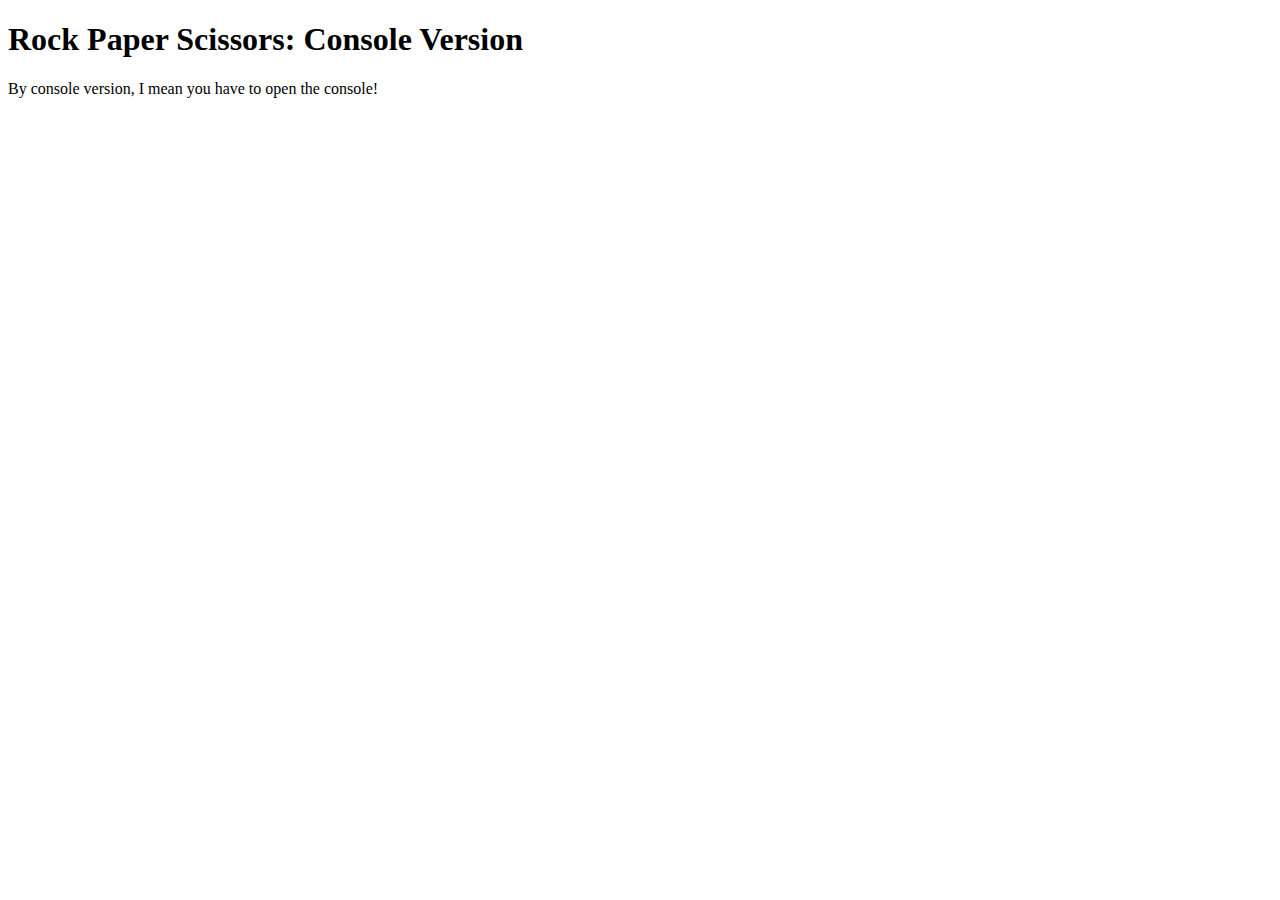
==== noobJs/rock-paper-scissors.html @ 9e55483e "working on rock-paper-scissors" ====
<!DOCTYPE html>
<html lang="en">
<head>
    <meta charset="UTF-8">
    <title></title>
</head>
<body>
    <h1>Rock Paper Scissors: Console Version</h1>

    <p>By console version, I mean you have to open the console!</p>


    <script>

        const wins = {
            'rock' : 'scissors',
            'scissors' : 'paper',
            'paper' : 'rock'
        }

        function computerChoice(){
            let options = ['rock','paper','scissors']
            return options[Math.floor(Math.random()*options.length)]
        }

        function humanChoice(){
            let choice = prompt("Rock? Paper? or Scissors?")
            return choice.toLowerCase()
        }

        function getWinner(human, computer){
            console.log(wins, " human: ",human, " computer: ",computer)
            if ( Object.entries(wins).filter( arr => JSON.stringify([human,computer]) === JSON.stringify(arr) ) ) return "You win!"
            else return "Sorry!  You didn't win."
        }
    
        function playGame(){
            let human = humanChoice()
            let computer = computerChoice()
            let message = getWinner(human, computer)
            console.log(message)
        }
    
        for (let i=0; i<5; i++){
            playGame()
        }
    
    </script>

    
</body>
</html>
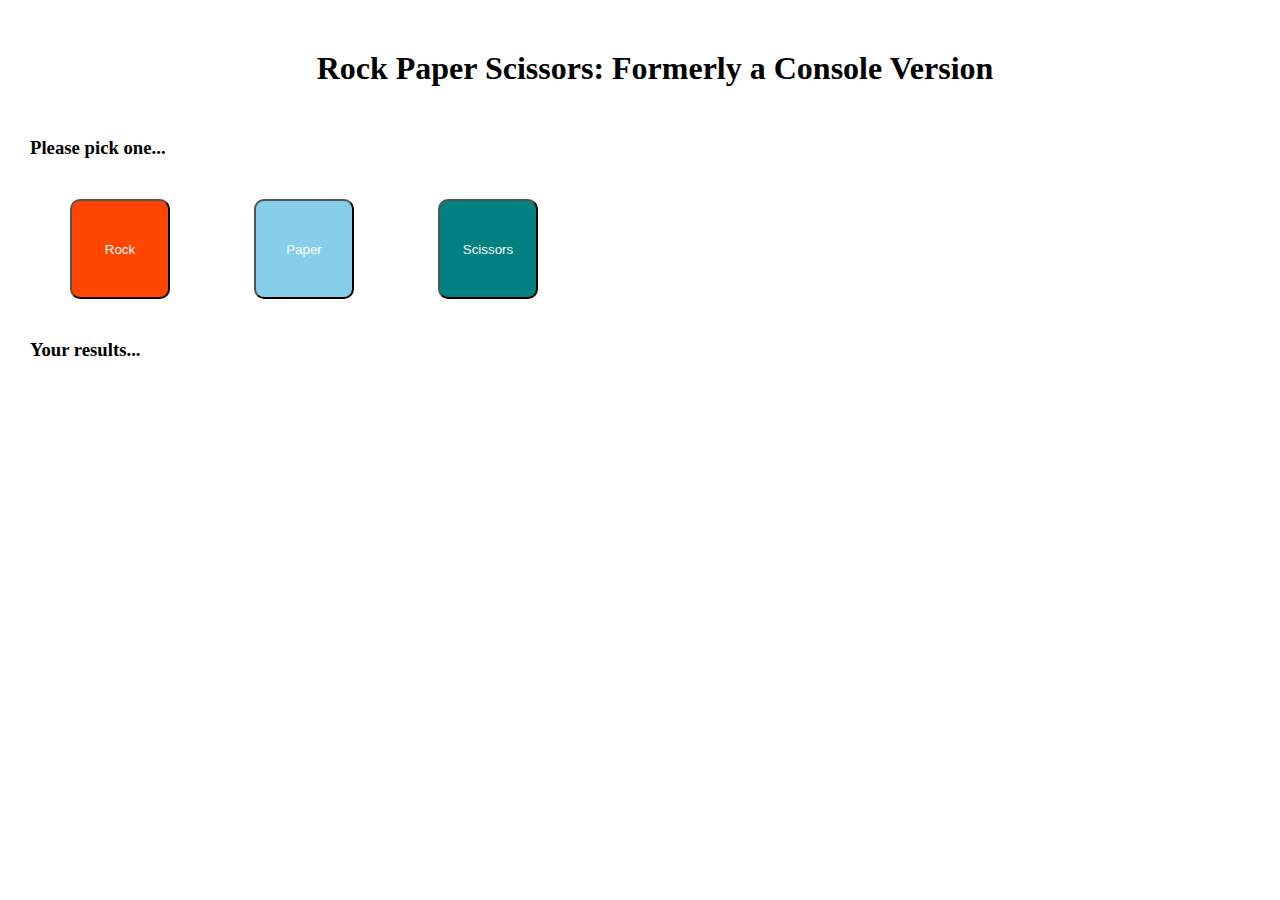
==== commit c9a179df: "rethinking rock paper scissors, go ahead and take it out of the console" ====
--- a/noobJs/rock-paper-scissors.html
+++ b/noobJs/rock-paper-scissors.html
@@ -2,14 +2,35 @@
 <html lang="en">
 <head>
     <meta charset="UTF-8">
-    <title></title>
+    <link rel="stylesheet" href="./styles.css">
+    <title>Rock, Paper, Scissors</title>
+    <script src="https://code.jquery.com/jquery-3.4.1.min.js">
+      <!--
+      integrity="sha256-CSXorXvZcTkaix6Yvo6HppcZGetbYMGWSFlBw8HfCJo="
+      crossorigin="anonymous"
+      -->
+    </script>
 </head>
 <body>
-    <h1>Rock Paper Scissors: Console Version</h1>
-
-    <p>By console version, I mean you have to open the console!</p>
+    <div class="wrapper">
+    
+        <h1>Rock Paper Scissors: Formerly a Console Version</h1>
 
 
+        
+        <h3>Please pick one...</h3>
+
+        <button id="rock">Rock</button>
+        <button id="paper">Paper</button>
+        <button id="scissors">Scissors</button>
+        
+        <h3 class="results">Your results...</h3>
+        <div class="output">
+        
+        </div>
+
+
+    </div>
     <script>
 
         const wins = {
@@ -18,32 +39,30 @@
             'paper' : 'rock'
         }
 
-        function computerChoice(){
+        function getComputerChoice(){
             let options = ['rock','paper','scissors']
             return options[Math.floor(Math.random()*options.length)]
         }
 
-        function humanChoice(){
-            let choice = prompt("Rock? Paper? or Scissors?")
+        function getHumanChoice(choice){
+            //let choice = prompt("Rock? Paper? or Scissors?")
             return choice.toLowerCase()
         }
 
         function getWinner(human, computer){
-            console.log(wins, " human: ",human, " computer: ",computer)
-            if ( Object.entries(wins).filter( arr => JSON.stringify([human,computer]) === JSON.stringify(arr) ) ) return "You win!"
-            else return "Sorry!  You didn't win."
+            if (wins[human] === computer) return "You win!"
+            else if (human === computer) return "You tied!"
+            else return "Sorry! You lost!"
         }
     
         function playGame(){
-            let human = humanChoice()
-            let computer = computerChoice()
+            let human = getHumanChoice()
+            let computer = getComputerChoice()
             let message = getWinner(human, computer)
             console.log(message)
         }
     
-        for (let i=0; i<5; i++){
-            playGame()
-        }
+        $("#rock").on("click")
     
     </script>
 
--- a/noobJs/styles.css
+++ b/noobJs/styles.css
@@ -0,0 +1,40 @@
+* {
+  margin: 0;
+  padding: 0;
+}
+
+h1 {
+    margin: 50px;
+    text-align: center;
+}
+
+.wrapper {
+    margin-left: 30px;
+    margin-bottom: 100px;
+}
+
+button {
+  border-radius: 10px;
+  height: 100px;
+  width: 100px;
+  display: inline-block;
+  margin: 40px;
+}
+
+#rock {
+    background-color: orangered;
+    color: white;
+}
+
+#paper {
+    background-color: skyblue;
+    color: white;
+}
+
+#scissors {
+    background-color: teal;
+    color: white;
+}
+
+
+
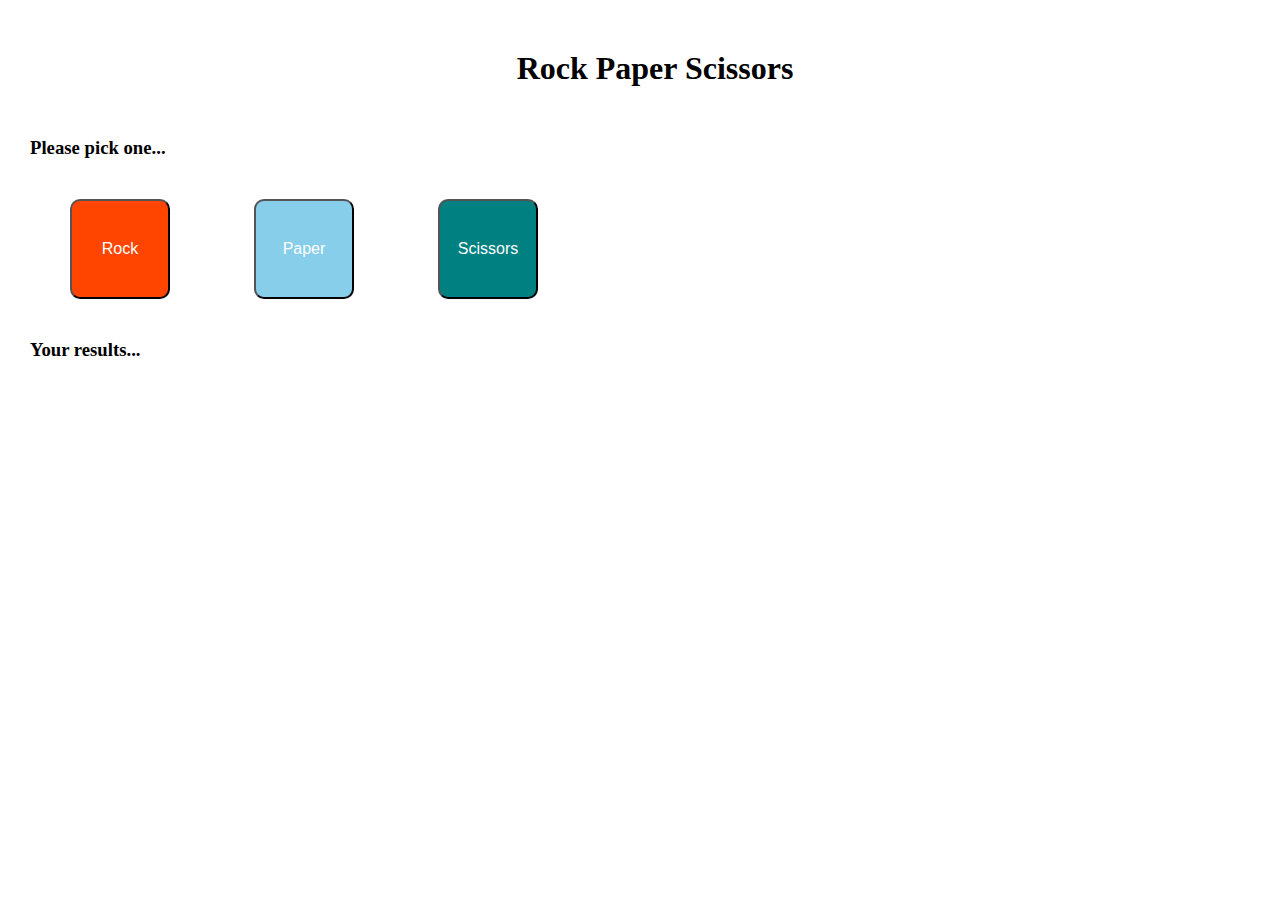
==== commit 5567dfbf: "changed title" ====
--- a/noobJs/rock-paper-scissors.html
+++ b/noobJs/rock-paper-scissors.html
@@ -14,7 +14,7 @@
 <body>
     <div class="wrapper">
     
-        <h1>Rock Paper Scissors: Formerly a Console Version</h1>
+        <h1>Rock Paper Scissors</h1>
 
 
         
@@ -25,8 +25,8 @@
         <button id="scissors">Scissors</button>
         
         <h3 class="results">Your results...</h3>
+
         <div class="output">
-        
         </div>
 
 
@@ -56,13 +56,18 @@
         }
     
         function playGame(){
-            let human = getHumanChoice()
-            let computer = getComputerChoice()
-            let message = getWinner(human, computer)
-            console.log(message)
+            $("button").click(function(ev){
+                ev.preventDefault()
+                let computer = getComputerChoice()
+                let human = $(this).attr('id')
+                let message = getWinner(human, computer)
+                console.log("human choice: ",human, " computer choice: ",computer)
+                console.log(message)
+                $(".output").html("<br>"+message+"<br>You chose: "+human+"<br>Computer chose: "+computer)
+            })
         }
-    
-        $("#rock").on("click")
+
+        playGame()
     
     </script>
 
--- a/noobJs/styles.css
+++ b/noobJs/styles.css
@@ -13,8 +13,16 @@
     margin-bottom: 100px;
 }
 
+.output {
+    margin: 10px auto;
+    font-family: sans-serif;
+    font-size: 15pt;
+    line-height: 19pt;
+}
+
 button {
   border-radius: 10px;
+  font-size: 12pt;
   height: 100px;
   width: 100px;
   display: inline-block;
